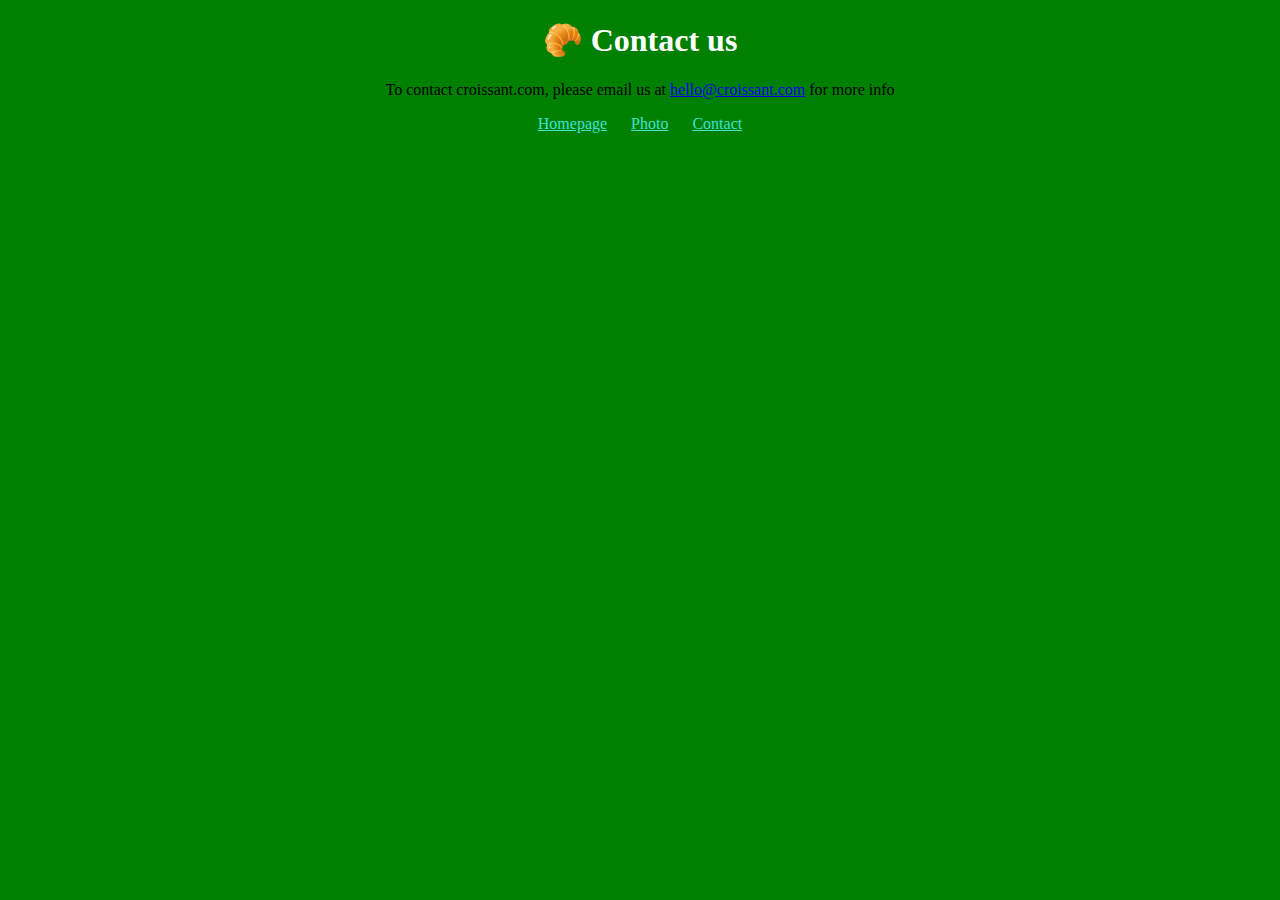
==== contact.html @ 461ff7d1 "CSS added" ====
<!DOCTYPE html>
<html lang="en">
  <head>
    <meta charset="UTF-8" />
    <meta http-equiv="X-UA-Compatible" content="IE=edge" />
    <meta name="viewport" content="width=device-width, initial-scale=1.0" />
    <link rel="stylesheet" href="/css/styles.css" />
    <title>Contact</title>
  </head>
  <body>
    <h1>🥐 Contact us</h1>
    <p>
      To contact croissant.com, please email us at
      <a href="hello@croissant.com">hello@croissant.com</a>
      for more info
    </p>
    <footer>
      <a href="/">Homepage</a>
      <a href="/photo.html">Photo</a>
      <a href="/contact.html">Contact</a>
    </footer>
  </body>
</html>
---- css/styles.css ----
body {
  background: green;
}

h1 {
  text-align: center;
  color: white;
}

p {
  text-align: center;
}

footer a {
  margin: 0 10px;
  color: turquoise;
  cursor: pointer;
}

footer {
  text-align: center;
}

img {
  max-width: 100%;
  border-radius: 10px;
  display: block;
  margin: 30px auto;
}
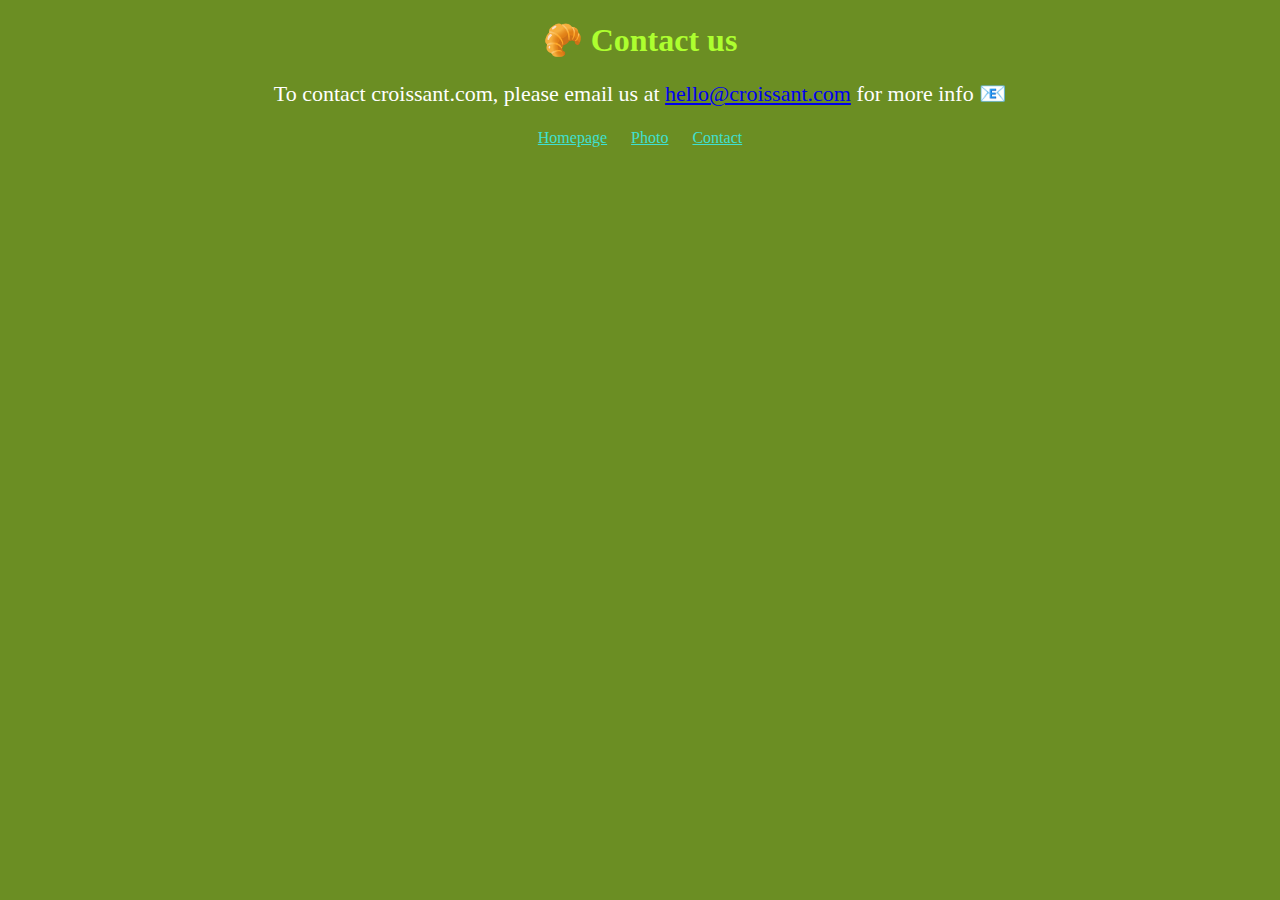
==== commit ba2be997: "Updates" ====
--- a/contact.html
+++ b/contact.html
@@ -12,7 +12,7 @@
     <p>
       To contact croissant.com, please email us at
       <a href="hello@croissant.com">hello@croissant.com</a>
-      for more info
+      for more info 📧
     </p>
     <footer>
       <a href="/">Homepage</a>
--- a/css/styles.css
+++ b/css/styles.css
@@ -1,13 +1,15 @@
 body {
-  background: green;
+  background: olivedrab;
 }
 
 h1 {
   text-align: center;
-  color: white;
+  color: greenyellow;
 }
 
 p {
+  font-size: 22px;
+  color: white;
   text-align: center;
 }
 
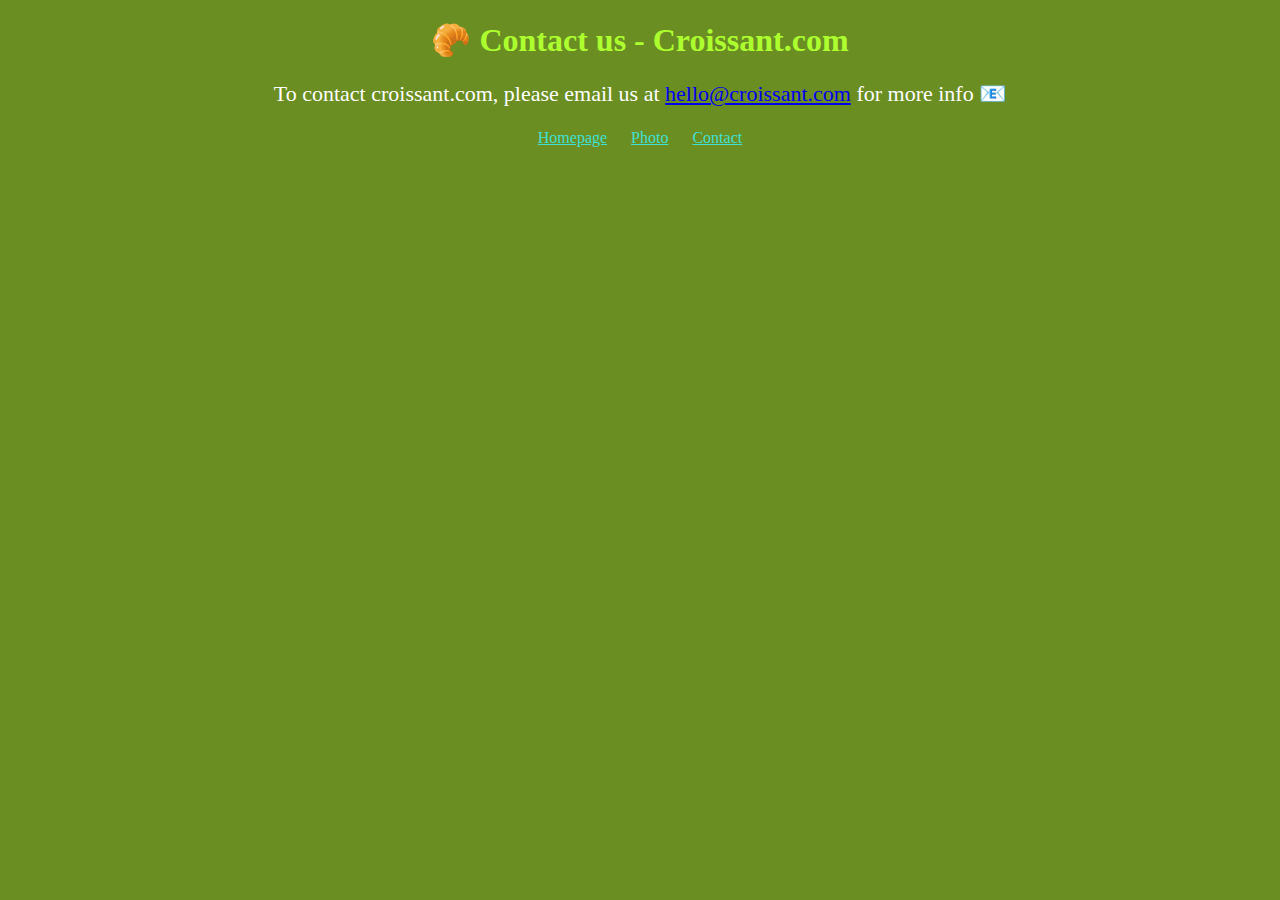
==== commit ccc016e0: "SEO" ====
--- a/contact.html
+++ b/contact.html
@@ -8,7 +8,7 @@
     <title>Contact</title>
   </head>
   <body>
-    <h1>🥐 Contact us</h1>
+    <h1>🥐 Contact us - Croissant.com</h1>
     <p>
       To contact croissant.com, please email us at
       <a href="hello@croissant.com">hello@croissant.com</a>
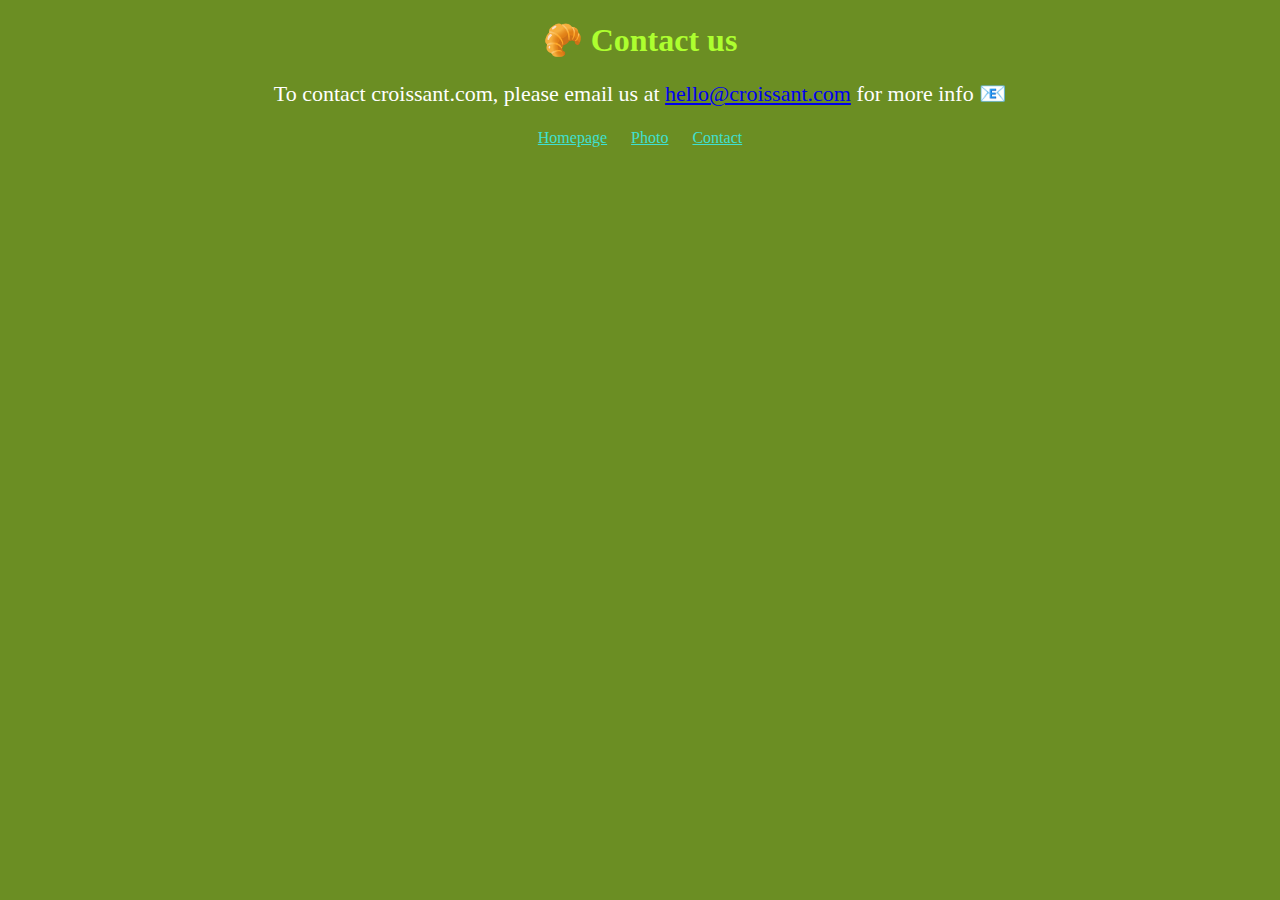
==== commit c861ed2b: "Some updates on SEO" ====
--- a/contact.html
+++ b/contact.html
@@ -4,11 +4,12 @@
     <meta charset="UTF-8" />
     <meta http-equiv="X-UA-Compatible" content="IE=edge" />
     <meta name="viewport" content="width=device-width, initial-scale=1.0" />
+    <meta name="description" content="Contact us." />
     <link rel="stylesheet" href="/css/styles.css" />
-    <title>Contact</title>
+    <title>Contact- Croissant.com</title>
   </head>
   <body>
-    <h1>🥐 Contact us - Croissant.com</h1>
+    <h1>🥐 Contact us</h1>
     <p>
       To contact croissant.com, please email us at
       <a href="hello@croissant.com">hello@croissant.com</a>
